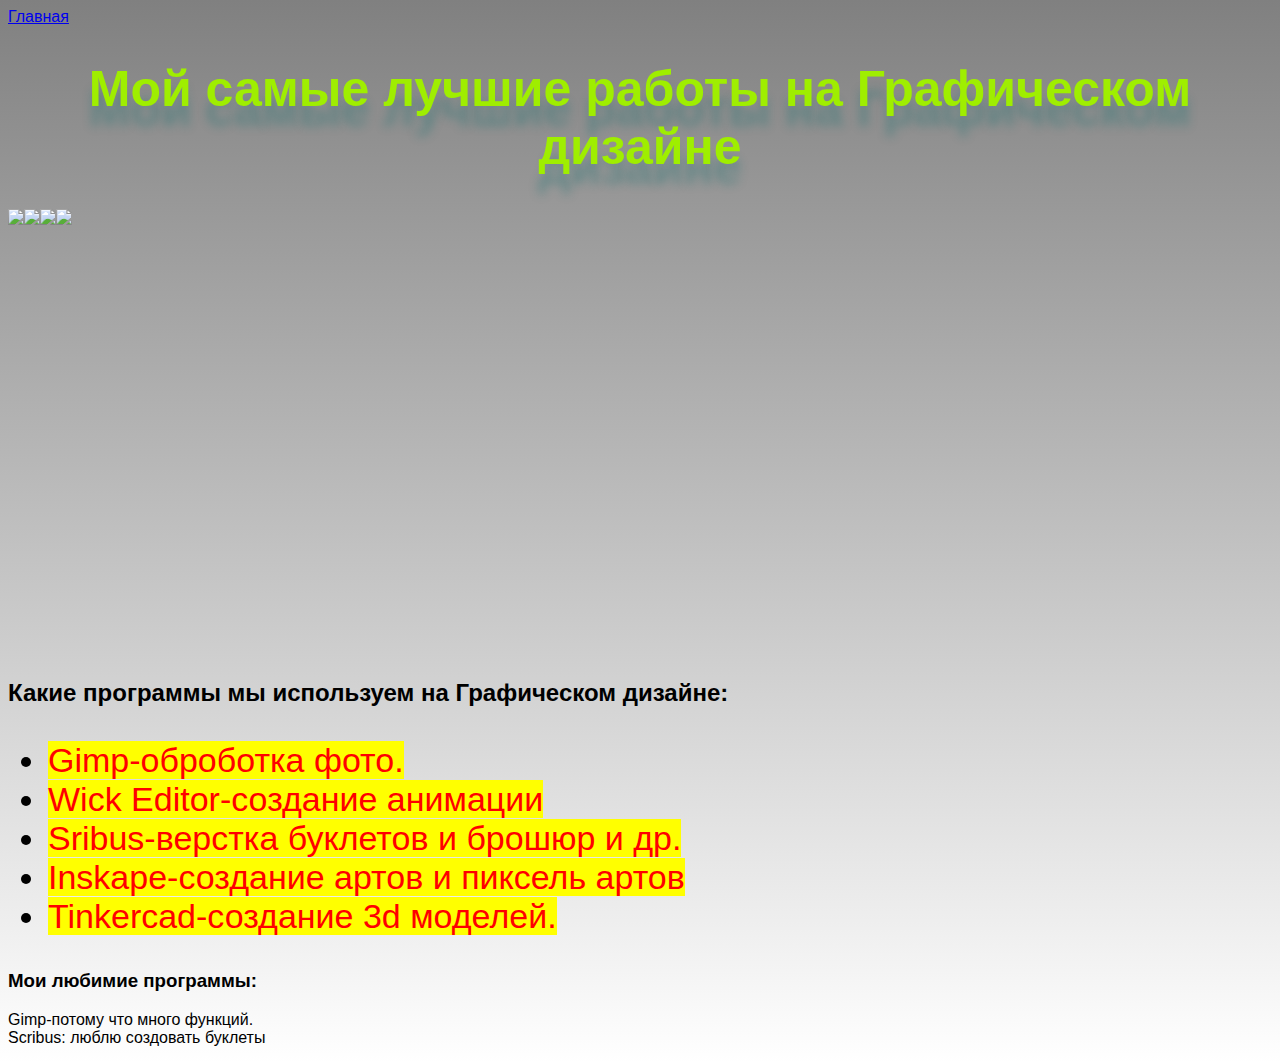
==== egor.html @ 001cc9db "Rename egor to egor.html" ====
<html>
  <head>
    <title>Примеры моих работ.</title>
    <link rel="stylesheet" href="style.css"/>
  </head>
  <body>
    <header>
      <a class="link-header" href="index.html">Главная</a>
    </header>
    <main>
      <h1>Мой самые лучшие работы на Графическом дизайне</h1>
     <div class="gallery">
                <img src="https://learn.algoritmika.org/uploads/student/2754465/64b795287cf80.png"/>
                <img src="https://learn.algoritmika.org/uploads/student/2754465/64ae5f2f2f7fe.png"/>
                <img src="https://learn.algoritmika.org/uploads/student/2754465/6490089fb10b4.jpg"/>
                <img src="https://learn.algoritmika.org/uploads/student/2754465/649947740d34e.jpg"/>
            </div>
            <h2>Какие программы мы используем на Графическом дизайне:</h2>
            <ul>
              <li><mark>Gimp-оброботка фото.</mark></li>
                <li><mark>Wick Editor-создание анимации</mark></li>
                  <li><mark>Sribus-верстка буклетов и брошюр и др.</mark></li>
                    <li><mark>Inskape-создание артов и пиксель артов</mark></li>
                      <li><mark>Tinkercad-создание 3d моделей.</mark></li>
                      </ul>
            <h3>Мои любимие программы:</h3>
            <p class="egorr">Gimp-потому что много функций.<br>
               Scribus: люблю создовать буклеты</p>         

    </main>
    <footer>
    </footer>
  </body>
</html>
---- style.css ----
body {
    background-image:linear-gradient(grey,white);
    font-family:'Franklin Gothic Medium', 'Arial Narrow', Arial, sans-serif;
} 
h1 {
    text-align: center;
    color: #9FEE00;
    font-size: 50px;
    text-shadow: 0px 20px 10px rgba(29, 115, 115, 0.38);
}
user agent stylesheet
:-webkit-any(article, aside, nav, section) h1 {
    font-size: 1.5em;
    margin-block-start: 0.83em;
    margin-block-end: 0.83em;
}
user agent stylesheet
h1 {
    display: block;
    font-size: 2em;
    margin-block-start: 0.67em;
    margin-block-end: 0.67em;
    margin-inline-start: 0px;
    margin-inline-end: 0px;
    font-weight: bold;
}
.egor{
 color:black;
        

}
p4 {
text-align: center;
}
footer{

} 
.gallery {
    display: flex;
    justify-content: flex-start;
    width: 300px;
    height: 450px;
}
mark{
    color:red;
}
ul{
    font-family:'Trebuchet MS', 'Lucida Sans Unicode', 'Lucida Grande', 'Lucida Sans', Arial, sans-serif;
    font-size: 34px;
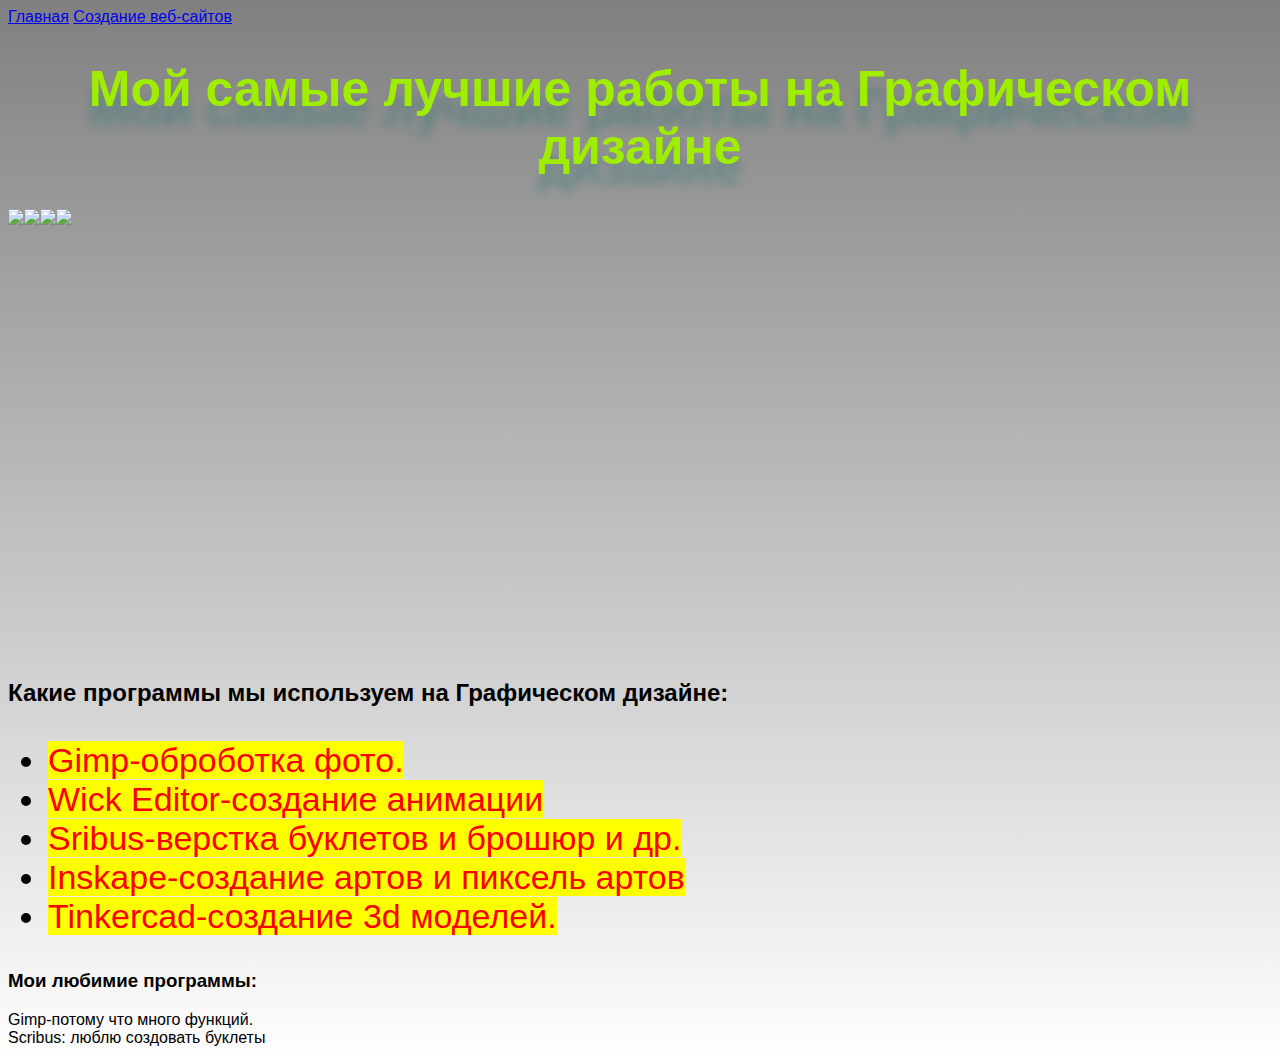
==== commit 256bbf4c: "Update egor.html" ====
--- a/egor.html
+++ b/egor.html
@@ -6,6 +6,7 @@
   <body>
     <header>
       <a class="link-header" href="index.html">Главная</a>
+      <a class="link-header" href="index.html">Создание веб-сайтов</a>
     </header>
     <main>
       <h1>Мой самые лучшие работы на Графическом дизайне</h1>
